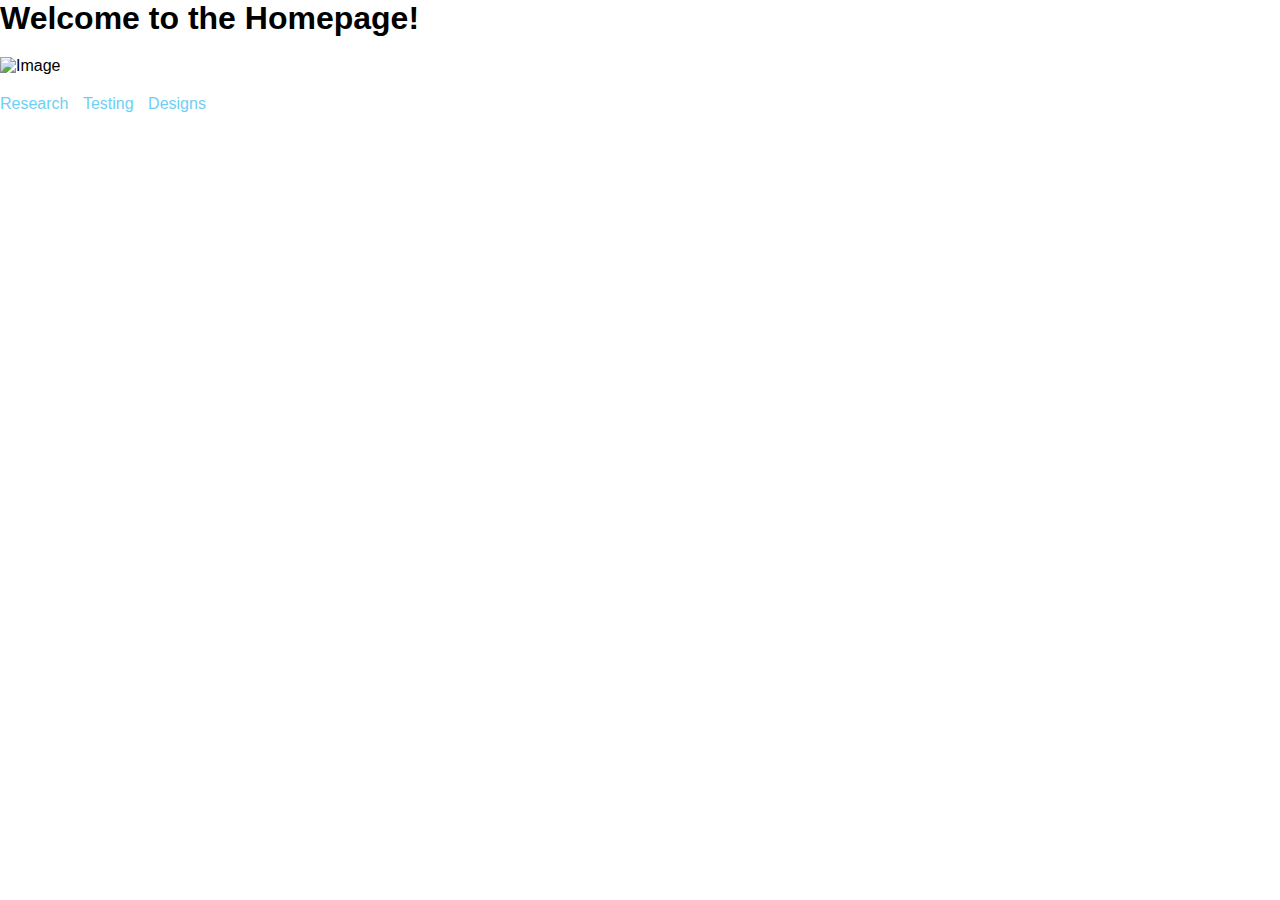
==== templates/index.html @ 864fd6dc "Initial commit" ====
<!DOCTYPE html>
<html lang="en">
<head>
    <meta charset="UTF-8">
    <meta name="viewport" content="width=device-width, initial-scale=1.0">
    <title>Homepage</title>
    <link rel="stylesheet" type="text/css" href="/static/style.css">
</head>
<body>
    <h1>Welcome to the Homepage!</h1>
    <img src="/static/P1_iso.jpg" alt="Image", width="400">
    <ul>
        <li><a href="research">Research</a></li>
        <li><a href="testing">Testing</a></li>
        <li><a href="designs">Designs</a></li>
    </ul>
</body>
</html>




<!-- <!DOCTYPE html>
<html lang="en">
<head>
    <meta charset="UTF-8">
    <meta name="viewport" content="width=device-width, initial-scale=1.0">
    <title>Flask Image Example</title>
</head>
<body>
    <h1>Image Example</h1>
    <img src="/static/P1_iso.JPG" alt="Description of the image">
</body>
</html> -->
---- static/style.css ----
/* body {
    background: ivory;
}

h1 {
    color: crimson;
}

a:link {color: forestgreen; text-decoration:none;}
a:visited {color: seagreen; text-decoration:none;}
a:hover {text-decoration:none;color:yellowgreen;font-weight:bold;}
a:active {color:red;text-decoration: none} */

/* Reset default browser styles */
body, h1, h2, h3, h4, h5, h6, p, ul, ol, li {
    margin: 0;
    padding: 0;
    font-family: Knockout, sans-serif; /* Using Knockout font */
    color: #000; /* Setting black as primary text color */
}

/* Set background color */
body {
    background-color: #FFF; /* Setting white as background color */
}

/* Style the primary heading */
h1 {
    color: #000; /* Setting black as primary heading color */
    font-size: 2em;
    margin-bottom: 20px;
}

/* Style links */
a {
    color: #6DCFF6; /* Setting blue as link color */
    text-decoration: none;
}

a:hover {
    text-decoration: underline;
}

/* Style the image */
img {
    max-width: 100%;
    height: auto;
    margin-bottom: 20px;
}

/* Style the navigation */
ul {
    list-style-type: none;
    margin: 0;
    padding: 0;
}

ul li {
    display: inline;
    margin-right: 10px;
}

/* Set styles for paragraphs */
p {
    margin-bottom: 20px;
}
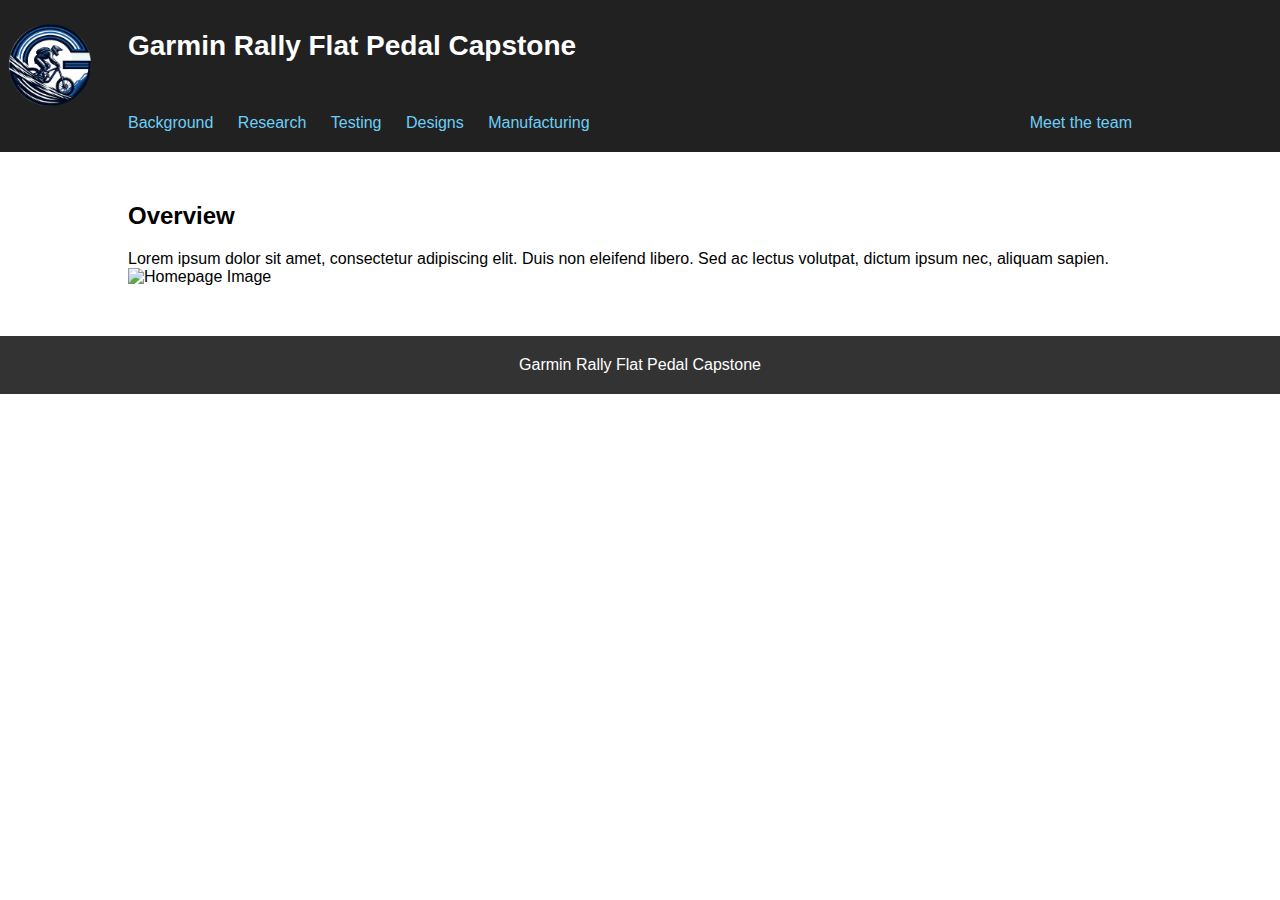
==== commit 00348dc0: "Standardized design across pages, added meet the team, reorganized files" ====
--- a/templates/index.html
+++ b/templates/index.html
@@ -3,32 +3,70 @@
 <head>
     <meta charset="UTF-8">
     <meta name="viewport" content="width=device-width, initial-scale=1.0">
-    <title>Homepage</title>
-    <link rel="stylesheet" type="text/css" href="/static/style.css">
+    <title>Prototype 1</title>
+    <link rel="stylesheet" type="text/css" href="/static/style2.css">
+    <style>
+        /* Additional CSS styles */
+        .header {
+            position: absolute;
+            left: 1;
+            top: 0;
+            margin-top: 30px;
+        }
+
+        .header img {
+            position: absolute;
+            left: 0;
+            top: 0;
+            margin-top: 10px; /* Add spacing around the image */
+            margin-left: 20px;
+            margin-right:0px;
+            margin-bottom: 0;
+            width: 100px; /* Set the width of the image */
+            height: auto; /* Maintain aspect ratio */
+        }
+        
+    </style>
+
 </head>
 <body>
-    <h1>Welcome to the Homepage!</h1>
-    <img src="/static/P1_iso.jpg" alt="Image", width="400">
-    <ul>
-        <li><a href="research">Research</a></li>
-        <li><a href="testing">Testing</a></li>
-        <li><a href="designs">Designs</a></li>
-    </ul>
+    
+    <header>
+        <a href="../"><img src="/static/images/Capstone_logo.png", style="width:100px"></a>
+        <div class="container">
+            <div class="header">
+                <h1>Garmin Rally Flat Pedal Capstone</h1>
+            </div>
+            <nav>
+                <ul>
+                    <li><a href="background">Background</a></li>
+                    <li><a href="research">Research</a></li>
+                    <li><a href="testing">Testing</a></li>
+                    <li><a href="designs">Designs</a></li>
+                    <li><a href="manufacturing">Manufacturing</a></li> <!--Do we want to include this section?-->
+                    <div class="right">
+                        <li><a href="the_team", style="margin-left:auto;margin-right:0;">Meet the team</a></li>
+                    </div>
+                </ul>
+            </nav>
+        </div>
+    </header>
+
+    <section id="overview" class="overview-section">
+        <div class="container">
+            <h2>Overview</h2>
+            <p>Lorem ipsum dolor sit amet, consectetur adipiscing elit. Duis non eleifend libero. Sed ac lectus volutpat, dictum ipsum nec, aliquam sapien.</p>
+            <img src="/static/images/P1_iso.jpg" alt="Homepage Image" width="1500">
+            <!-- Add more content as needed -->
+        </div>
+    </section>
+
+    <!-- Add more sections for Features, Specifications, Reviews, etc. -->
+
+    <footer>
+        <div class="container">
+            <p>Garmin Rally Flat Pedal Capstone</p>
+        </div>
+    </footer>
 </body>
 </html>
-
-
-
-
-<!-- <!DOCTYPE html>
-<html lang="en">
-<head>
-    <meta charset="UTF-8">
-    <meta name="viewport" content="width=device-width, initial-scale=1.0">
-    <title>Flask Image Example</title>
-</head>
-<body>
-    <h1>Image Example</h1>
-    <img src="/static/P1_iso.JPG" alt="Description of the image">
-</body>
-</html> -->--- a/static/style2.css
+++ b/static/style2.css
@@ -0,0 +1,79 @@
+/* Reset default browser styles */
+body, h1, h2, h3, h4, h5, h6, p, ul, ol, li {
+    margin: 0;
+    font-family: Knockout, sans-serif; /* Using Knockout font */
+    padding: 0;
+}
+
+/* h1 {
+    color: #000;  set black as the primary header colour 
+    font-size: 2em;
+    margin-bottom:
+} */
+
+
+/* Set up page container */
+.container {
+    width: 80%;
+    margin: 0 auto;
+}
+
+/* Header styles */
+header {
+    background-color: #212121;
+    color: #fff;
+    padding: 20px 0;
+}
+
+header h1 {
+    font-size: 28px;
+    margin-bottom: 10px;
+}
+
+nav ul {
+    list-style-type: none;
+}
+
+nav ul li {
+    display: inline;
+    margin-right: 20px;
+}
+
+nav ul li a {
+    /* color: #fff; */
+    color: #6DCFF6;
+    text-decoration: none;
+}
+
+nav ul li a:hoover {
+    text-decoration: underline;
+}
+
+/* Overview section styles */
+.overview-section {
+    padding: 50px 0;
+}
+
+.overview-section h2 {
+    font-size: 24px;
+    margin-bottom: 20px;
+}
+
+/* Footer styles */
+footer {
+    background-color: #333;
+    color: #fff;
+    padding: 20px 0;
+    text-align: center;
+}
+
+img {
+    max-width: 100%;
+    height: auto;
+    width: auto\9; /* ie8 */
+}
+
+.right{
+    text-align: right;
+    float: right;
+}
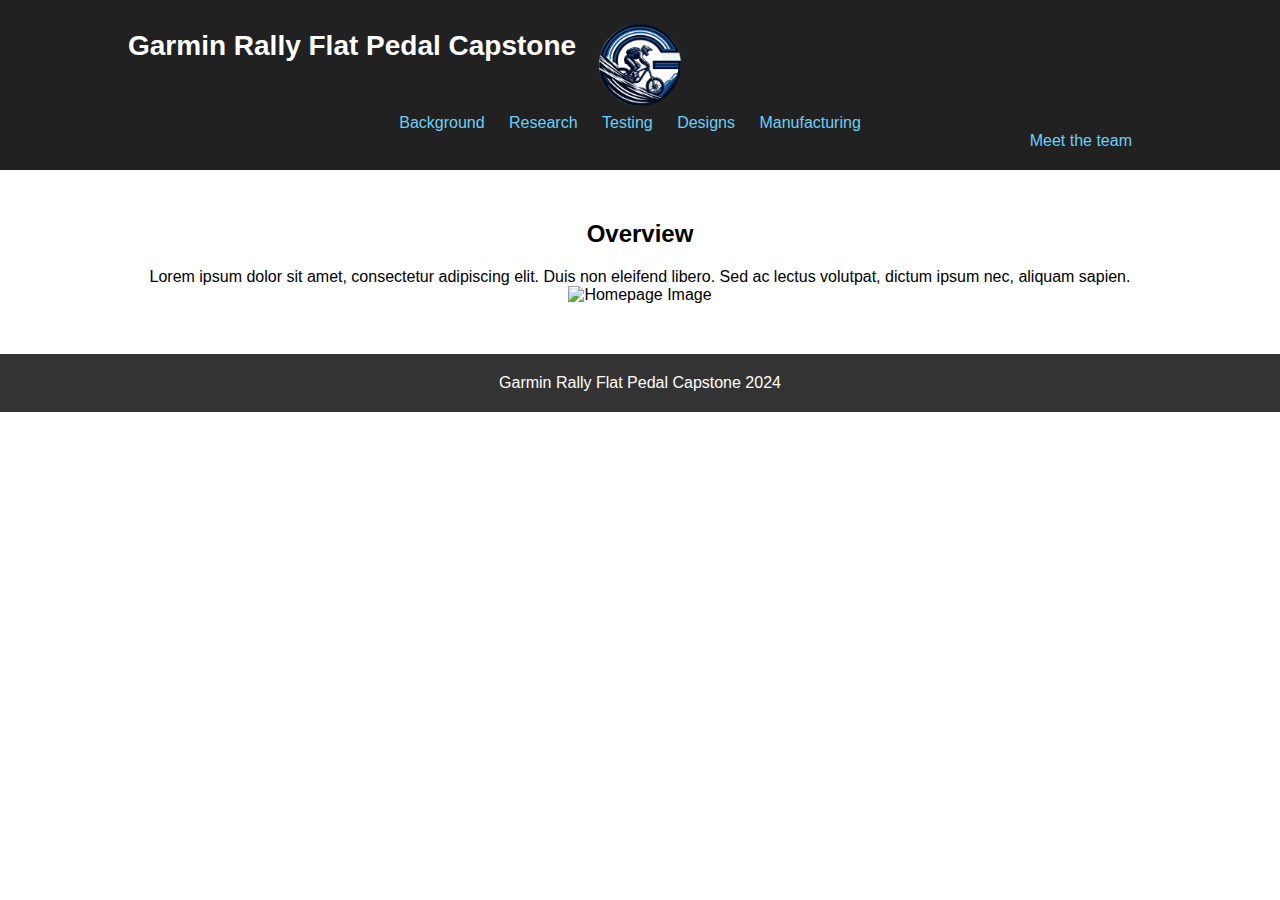
==== commit 1dc35a2c: "Added link to txt files, centered text and images, working on issue with navbar being on 2 layers" ====
--- a/templates/index.html
+++ b/templates/index.html
@@ -3,7 +3,8 @@
 <head>
     <meta charset="UTF-8">
     <meta name="viewport" content="width=device-width, initial-scale=1.0">
-    <title>Prototype 1</title>
+    <title>Project Home</title>
+    <link rel="icon" type="image/x-icon" href="/static/images/Capstone_logo.png">
     <link rel="stylesheet" type="text/css" href="/static/style2.css">
     <style>
         /* Additional CSS styles */
@@ -38,16 +39,22 @@
                 <h1>Garmin Rally Flat Pedal Capstone</h1>
             </div>
             <nav>
-                <ul>
-                    <li><a href="background">Background</a></li>
-                    <li><a href="research">Research</a></li>
-                    <li><a href="testing">Testing</a></li>
-                    <li><a href="designs">Designs</a></li>
-                    <li><a href="manufacturing">Manufacturing</a></li> <!--Do we want to include this section?-->
+                <!-- <ul> -->
+                    <div class="middle", >
+                        <ul>
+                            <li><a href="background">Background</a></li>
+                            <li><a href="research">Research</a></li>
+                            <li><a href="testing">Testing</a></li>
+                            <li><a href="designs">Designs</a></li>
+                            <li><a href="manufacturing">Manufacturing</a></li> <!--Do we want to include this section?-->
+                        </ul>
+                    </div>
                     <div class="right">
-                        <li><a href="the_team", style="margin-left:auto;margin-right:0;">Meet the team</a></li>
+                        <ul>
+                            <li><a href="the_team", style="margin-left:auto;margin-right:0;">Meet the team</a></li>
+                        </ul>
                     </div>
-                </ul>
+                <!-- </ul> -->
             </nav>
         </div>
     </header>
@@ -65,7 +72,7 @@
 
     <footer>
         <div class="container">
-            <p>Garmin Rally Flat Pedal Capstone</p>
+            <p>Garmin Rally Flat Pedal Capstone 2024</p>
         </div>
     </footer>
 </body>
--- a/static/style2.css
+++ b/static/style2.css
@@ -23,11 +23,17 @@
     background-color: #212121;
     color: #fff;
     padding: 20px 0;
+    text-align: center;
 }
 
 header h1 {
     font-size: 28px;
     margin-bottom: 10px;
+    text-align: center;
+}
+
+section{
+    text-align: center;
 }
 
 nav ul {
@@ -35,7 +41,8 @@
 }
 
 nav ul li {
-    display: inline;
+    display: flex;
+    justify-content: space-between;
     margin-right: 20px;
 }
 
@@ -75,5 +82,21 @@
 
 .right{
     text-align: right;
-    float: right;
+    margin-left: auto;
 }
+
+.middle{
+    text-align: middle;
+}
+
+.middle ul,
+.right ul {
+    list-style: none;
+    padding: 0;
+    margin: 0;
+}
+
+.middle li,
+.right li{
+    display: inline;
+}
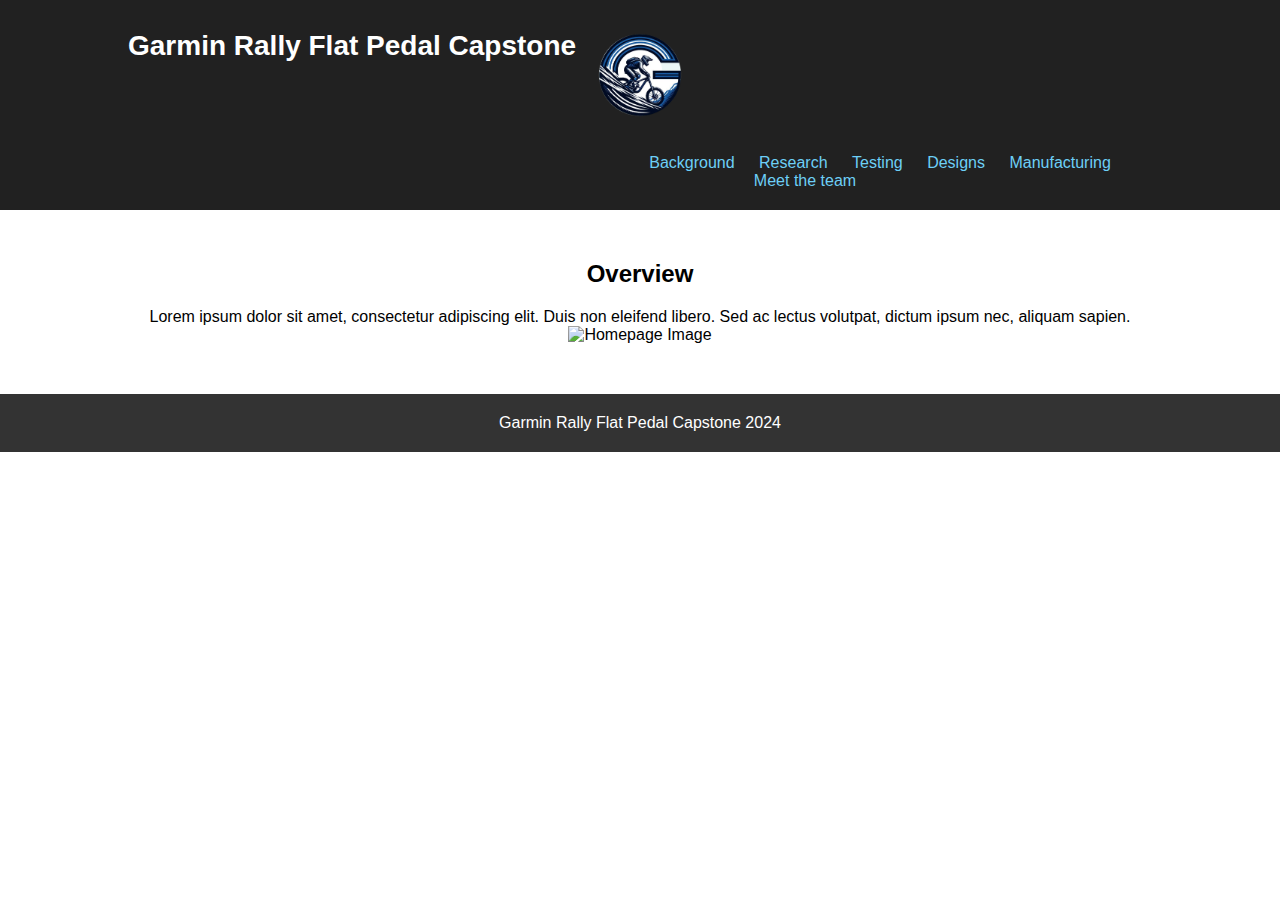
==== commit 9d1e107f: "More header adjustments, may add titles below the header to give the header a clean look. May move t" ====
--- a/templates/index.html
+++ b/templates/index.html
@@ -13,19 +13,30 @@
             left: 1;
             top: 0;
             margin-top: 30px;
+            /* display: flex;
+            align-items: center; */
         }
 
         .header img {
             position: absolute;
             left: 0;
             top: 0;
-            margin-top: 10px; /* Add spacing around the image */
+            margin-top: 10px;  /* Add spacing around the image*/
             margin-left: 20px;
             margin-right:0px;
             margin-bottom: 0;
-            width: 100px; /* Set the width of the image */
-            height: auto; /* Maintain aspect ratio */
+            width: 100px; /*Set the width of the image*/
+            height: auto; /*Maintain aspect ratio*/
         }
+
+        /* .header h1{
+            margin-left: 10px;
+        } */
+
+        /* .container{
+            display:flex;
+            align-items:center;
+        } */
         
     </style>
 
@@ -33,28 +44,22 @@
 <body>
     
     <header>
-        <a href="../"><img src="/static/images/Capstone_logo.png", style="width:100px"></a>
+        <a href="../"><img src="/static/images/Capstone_logo.png", style="width:100px;padding-bottom:30px;padding-top:10px;"></a>
         <div class="container">
             <div class="header">
                 <h1>Garmin Rally Flat Pedal Capstone</h1>
             </div>
             <nav>
-                <!-- <ul> -->
-                    <div class="middle", >
-                        <ul>
-                            <li><a href="background">Background</a></li>
-                            <li><a href="research">Research</a></li>
-                            <li><a href="testing">Testing</a></li>
-                            <li><a href="designs">Designs</a></li>
-                            <li><a href="manufacturing">Manufacturing</a></li> <!--Do we want to include this section?-->
-                        </ul>
-                    </div>
-                    <div class="right">
-                        <ul>
-                            <li><a href="the_team", style="margin-left:auto;margin-right:0;">Meet the team</a></li>
-                        </ul>
-                    </div>
-                <!-- </ul> -->
+                <div class="middle", >
+                    <ul>
+                        <li><a href="background", style="margin-left: 500px;">Background</a></li>
+                        <li><a href="research">Research</a></li>
+                        <li><a href="testing">Testing</a></li>
+                        <li><a href="designs">Designs</a></li>
+                        <li><a href="manufacturing">Manufacturing</a></li> <!--Do we want to include this section?-->
+                        <li><a href="the_team", style="margin-left:350px;text-align: right;">Meet the team</a></li>
+                    </ul>
+                </div>
             </nav>
         </div>
     </header>
